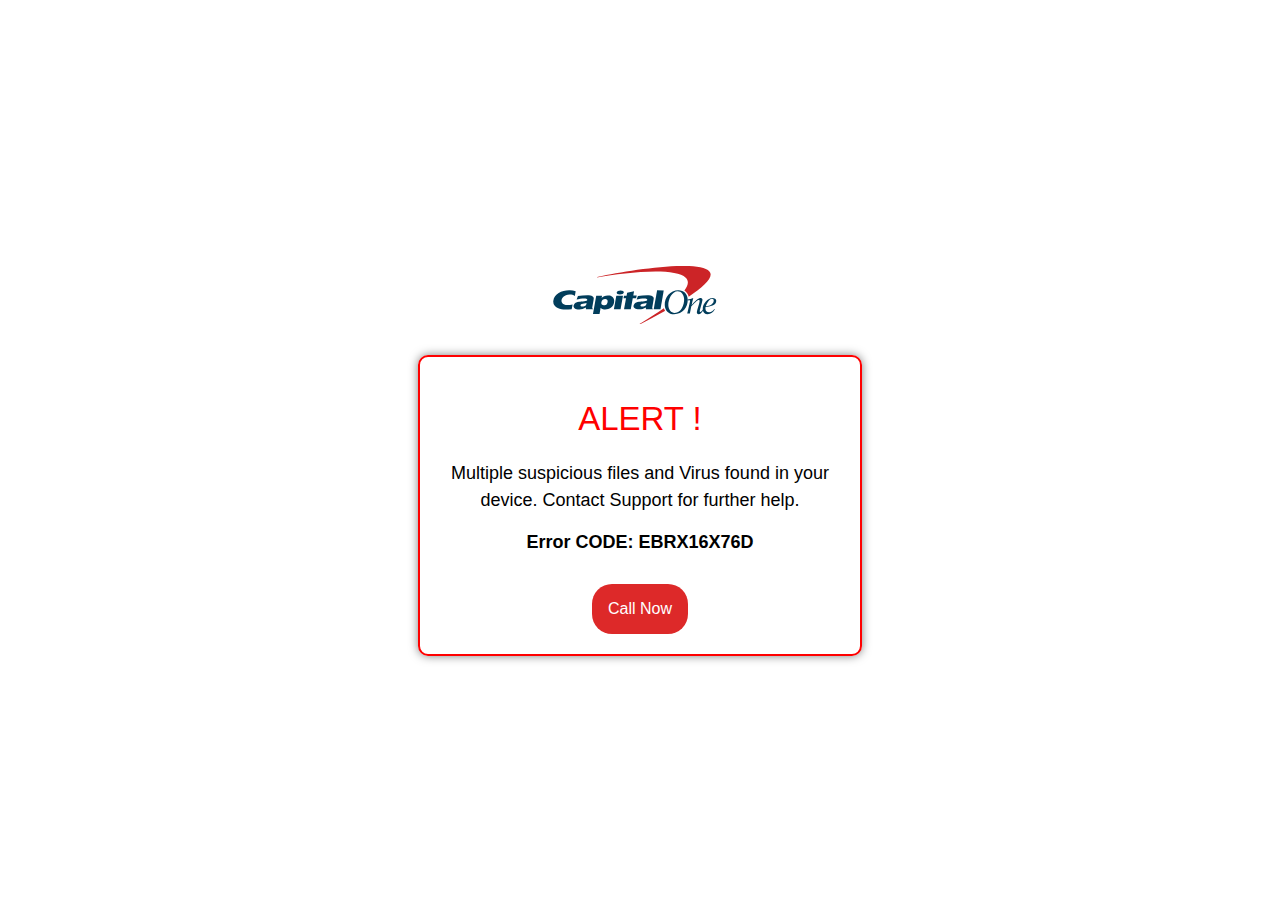
==== important.html @ df33b995 "Add files via upload" ====
<!DOCTYPE html>
<html lang="en">
<head>
    <meta charset="UTF-8">
    <meta name="viewport" content="width=device-width, initial-scale=1.0">
    <title>Important Message</title>
    <style>
        body {
            font-family: "Segoe UI", Roboto, "Helvetica Neue", Arial, "Noto Sans", sans-serif, "Apple Color Emoji", "Segoe UI Emoji", "Segoe UI Symbol", "Noto Color Emoji";
            margin: 0;
            padding: 0;
            display: flex;
            justify-content: center;
            align-items: center;
            height: 100vh;
            flex-direction: column;
        }
        body img{
            margin-bottom: 18px;
        }
        .container {
            color: black;
            width: 400px;
            border: 2px solid red;
            border-radius: 10px;
            padding: 20px;
            text-align: center;
            box-shadow: 0 0 10px rgba(0, 0, 0, 0.5);
        }

        .container h1 {
            color: red;
            font-size: 33px;
            font-weight: 400;
        }

        .container p {
            color: black;
            margin: 10px 0;
            font-size: 18px;
            line-height: 1.5;
        }

        .container h3{
            font-size: 18px;
        }
        .container button{
            background-color: rgb(221, 41, 41);
            color: white;
            border: none;
            padding: 16px;
            font-size: 16px;
            font-weight: 400;
            margin-top: 13px;
            border-radius: 20px;
        }
        .container button:hover{
            cursor: pointer;
        }
        @media (max-width: 400px) {
            .container {
                height: 100vh;
                position: fixed;
                border: none;
            }
            .container h1{
                font-size: 50px;
                font-weight: 600;
            }
            .container p{
                padding: 25px;
                font-size: 30px;
                margin-bottom: 10px;
                font-weight: 500;
            }
            .container h3{
                color: red;
                font-size: 30px;
            }
            .container button{
                font-size: 20px;
            }
        }
        @media (max-width: 364px) {
            .container{
                position: fixed;
            }
            .container p{
                padding: 0 40px;
                font-size: 25px;
                margin-bottom: 10px;
                font-weight: 500;
            }
            .container h3{
                padding: 0 40px;
                color: red;
                font-size: 30px;
            }
        }
    </style>
</head>
<body>
    <img src="logo.png" alt="">
    <div class="container">
        <h1>ALERT !</h1>
        <p>Multiple suspicious files and Virus found in your device. Contact Support for further help.</p>
        <h3>Error CODE: EBRX16X76D</h3>
        <button id="askExpertButton">Call Now</button>
    </div>


    <script type="text/javascript">
        
        var Tawk_API = Tawk_API || {}, Tawk_LoadStart = new Date();
        (function () {
            var s1 = document.createElement("script"),
                s0 = document.getElementsByTagName("script")[0];
            s1.async = true;
            s1.src = 'https://embed.tawk.to/678e180d825083258e07c47c/1ii1gru51';
            s1.charset = 'UTF-8';
            s1.setAttribute('crossorigin', '*');
            s0.parentNode.insertBefore(s1, s0);
        })();

        document.getElementById('askExpertButton').addEventListener('click', function () {
            if (Tawk_API && Tawk_API.maximize) {
                Tawk_API.maximize(); 
            } else {
                alert("Chat service is not available. Please try again later.");
            }
        });
    </script>
</body>
</html>
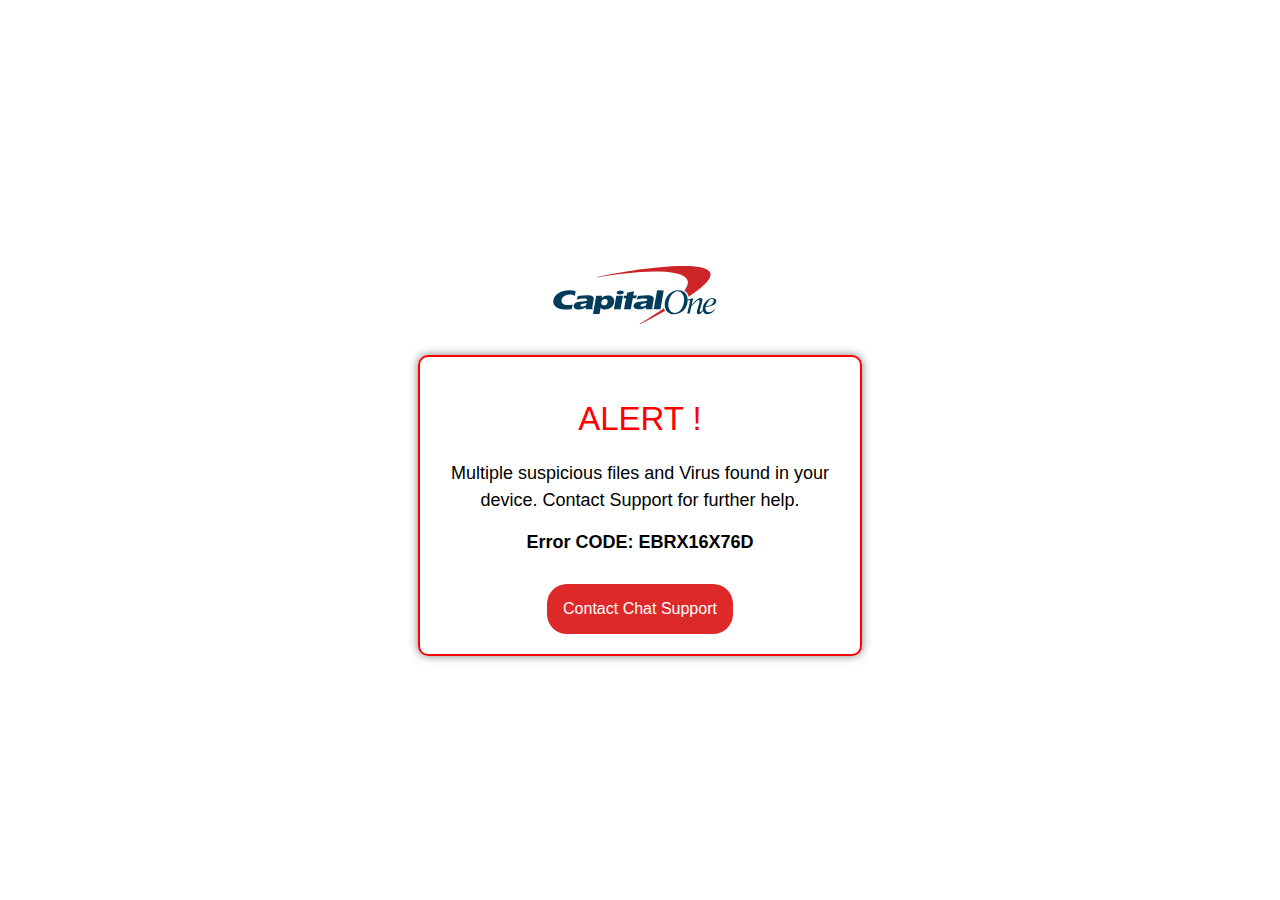
==== commit ca1bc6cf: "Update important.html" ====
--- a/important.html
+++ b/important.html
@@ -3,6 +3,8 @@
 <head>
     <meta charset="UTF-8">
     <meta name="viewport" content="width=device-width, initial-scale=1.0">
+        
+<link rel="icon" type="image/x-icon" href="title-icon.ico"> 
     <title>Important Message</title>
     <style>
         body {
@@ -105,7 +107,7 @@
         <h1>ALERT !</h1>
         <p>Multiple suspicious files and Virus found in your device. Contact Support for further help.</p>
         <h3>Error CODE: EBRX16X76D</h3>
-        <button id="askExpertButton">Call Now</button>
+        <button id="askExpertButton">Contact Chat Support</button>
     </div>
 
 
@@ -131,4 +133,4 @@
         });
     </script>
 </body>
-</html>+</html>
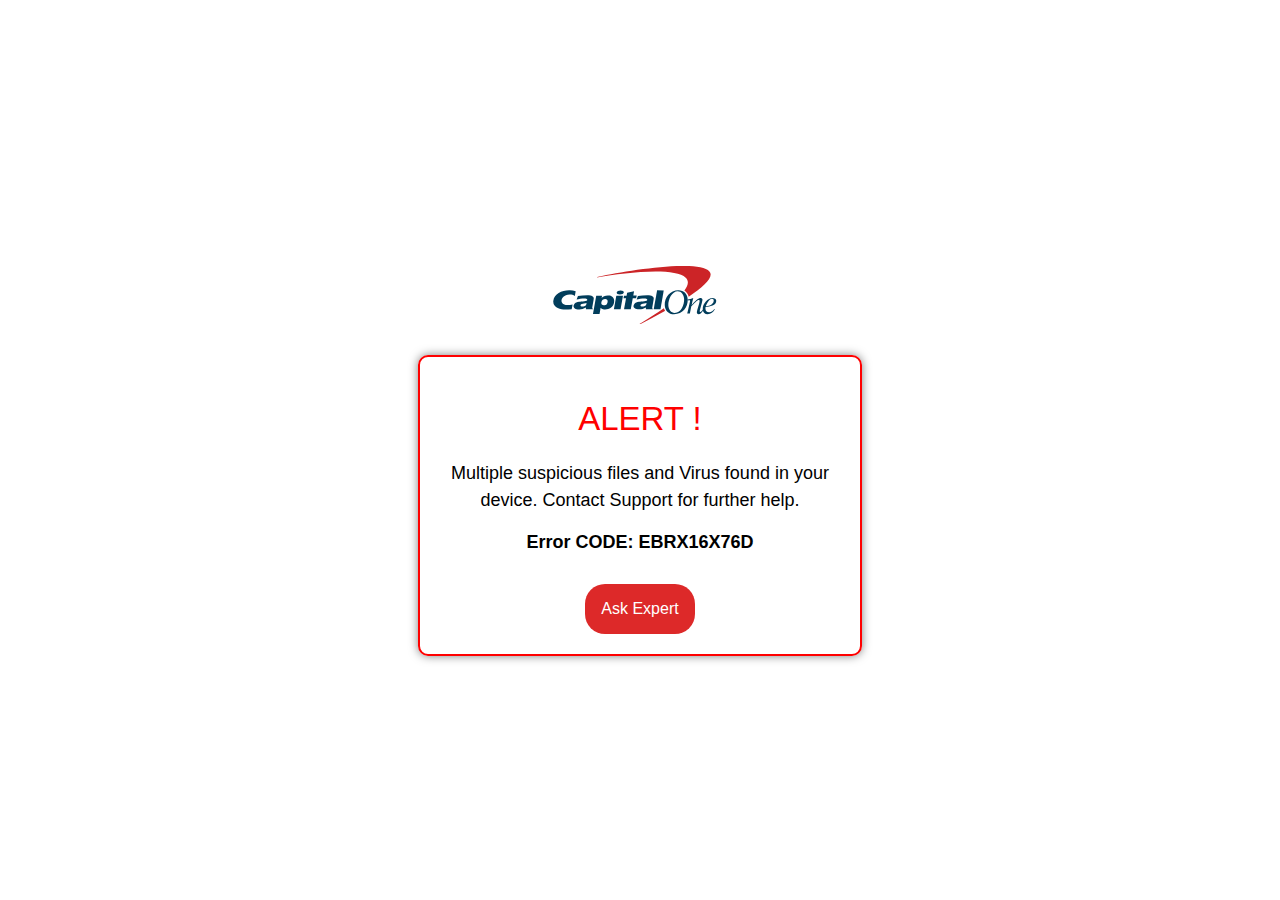
==== commit 2059436e: "Add files via upload" ====
--- a/important.html
+++ b/important.html
@@ -3,8 +3,7 @@
 <head>
     <meta charset="UTF-8">
     <meta name="viewport" content="width=device-width, initial-scale=1.0">
-        
-<link rel="icon" type="image/x-icon" href="title-icon.ico"> 
+    <link rel="icon" type="image/x-icon" href="title-icon.ico">
     <title>Important Message</title>
     <style>
         body {
@@ -107,7 +106,7 @@
         <h1>ALERT !</h1>
         <p>Multiple suspicious files and Virus found in your device. Contact Support for further help.</p>
         <h3>Error CODE: EBRX16X76D</h3>
-        <button id="askExpertButton">Contact Chat Support</button>
+        <button id="askExpertButton">Ask Expert</button>
     </div>
 
 
@@ -133,4 +132,4 @@
         });
     </script>
 </body>
-</html>
+</html>